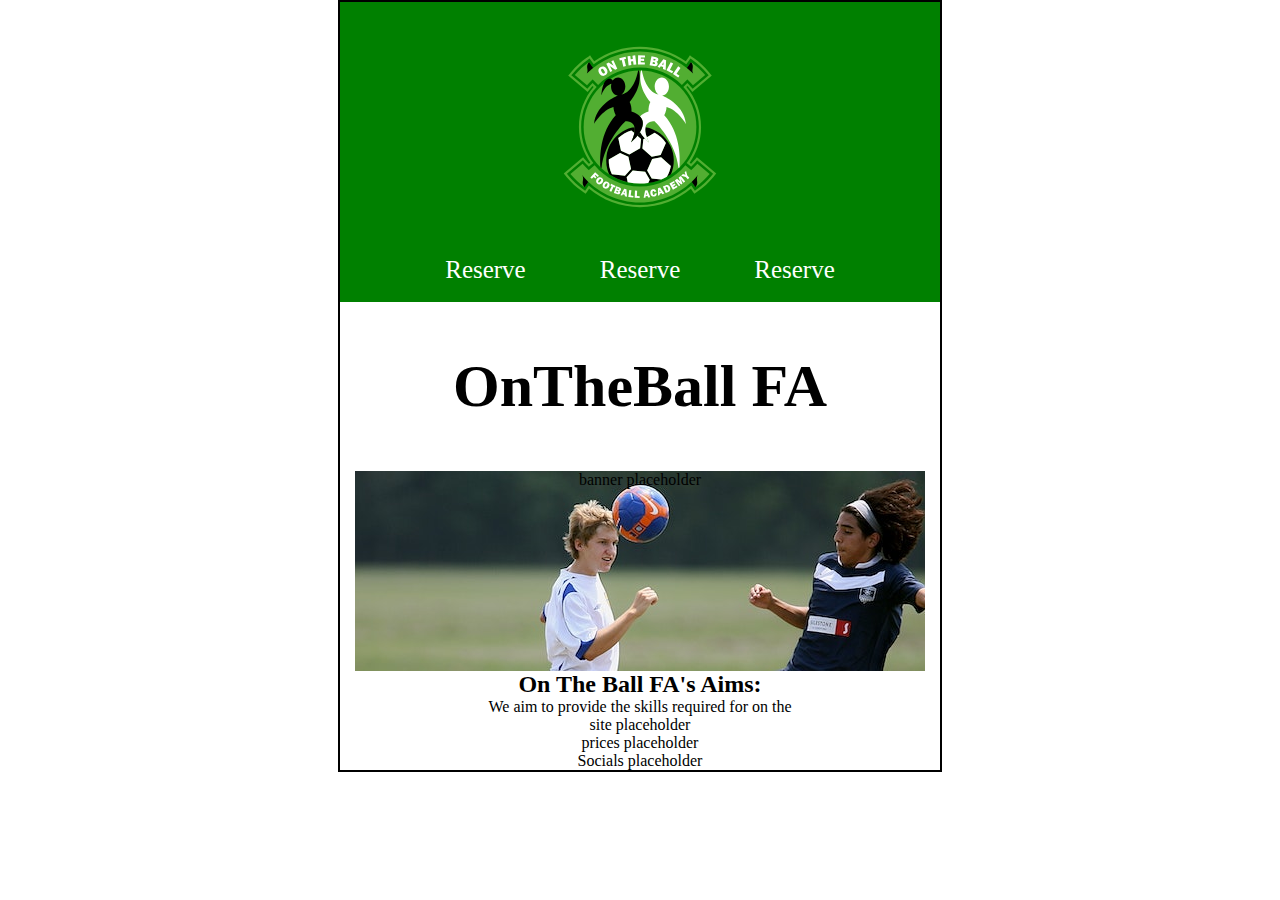
==== welcome.html @ c3e9112d "addition of header and formatted" ====
<!DOCTYPE html>
<html lang="en">
    <head>
        <title>O.T.B Fa</title>
        <meta name="description" value="On The Ball FA Club, Stockingford's local footall acadamy for children between 5 and 11. Managed by EUFA B licensed personell.">
        <meta name="viewport" value="width=device-width, initial-scale=1.0">
        <link rel="stylesheet" href="assets/css/otbfa.css"/>
        <style>
            @import url('https://fonts.googleapis.com/css2?family=Libre+Baskerville&display=swap');
            </style>
    </head>
    <body>
        <header>
            <img src="assets/images/logo/otbfa.svg" alt="On The Ball Football Acadamy Logo">
            <ul>
                <li><a href="#">Reserve</a></li>
                <li><a href="#">Reserve</a></li>
                <li><a href="#">Reserve</a></li>
            </ul>
        </header>
        <h1>OnTheBall FA</h1>
        <section id ="banner">
            <p> banner placeholder</p>
        </section>
        <section id ="intro">
            <h2>On The Ball FA's Aims:</h2>
            <p> We aim to provide the skills required for on the </p>
        </section>
        <section id="sites">
            <p> site placeholder</p>
        </section>
        <section id="prices">
            <p> prices placeholder</p>
        </section>
        <section id="socials">
            <p> Socials placeholder</p>
        </section>
        <footer>

        </footer>
    </body>

</html>
---- assets/css/otbfa.css ----
*{
    margin:0 auto;
    text-align:center;
    padding:0;
    font-family:'Libre Baskervill', serif}
body {
    width:600px;
    border:solid 2px black;
}

/* Header section for home page*/
header img {
    height:250px;
}
header {
    background-color:green;
    height:300px;
    position:relative;
}

ul li {
    display:inline-block;
    padding: 0 35px;
    font-size:larger;
}

ul li:hover {
    background: linear-gradient(top, rgba(0,0,0,0), rgb(21, 124, 0));
}
ul li a {
    color:white;
    text-decoration:none;
    font-size:25px;
}
/*End of header section styling*/
h1 {
    font-size: 60px;
    margin: 50px 0;
}

/* Banner section of ball in play */
#banner {
    background-image: url("../images/challenged_ball.jpg");
    height:200px;
    background-repeat:no-repeat;
    position:center top;
    width:95%;
}

/* About OTB FA*/
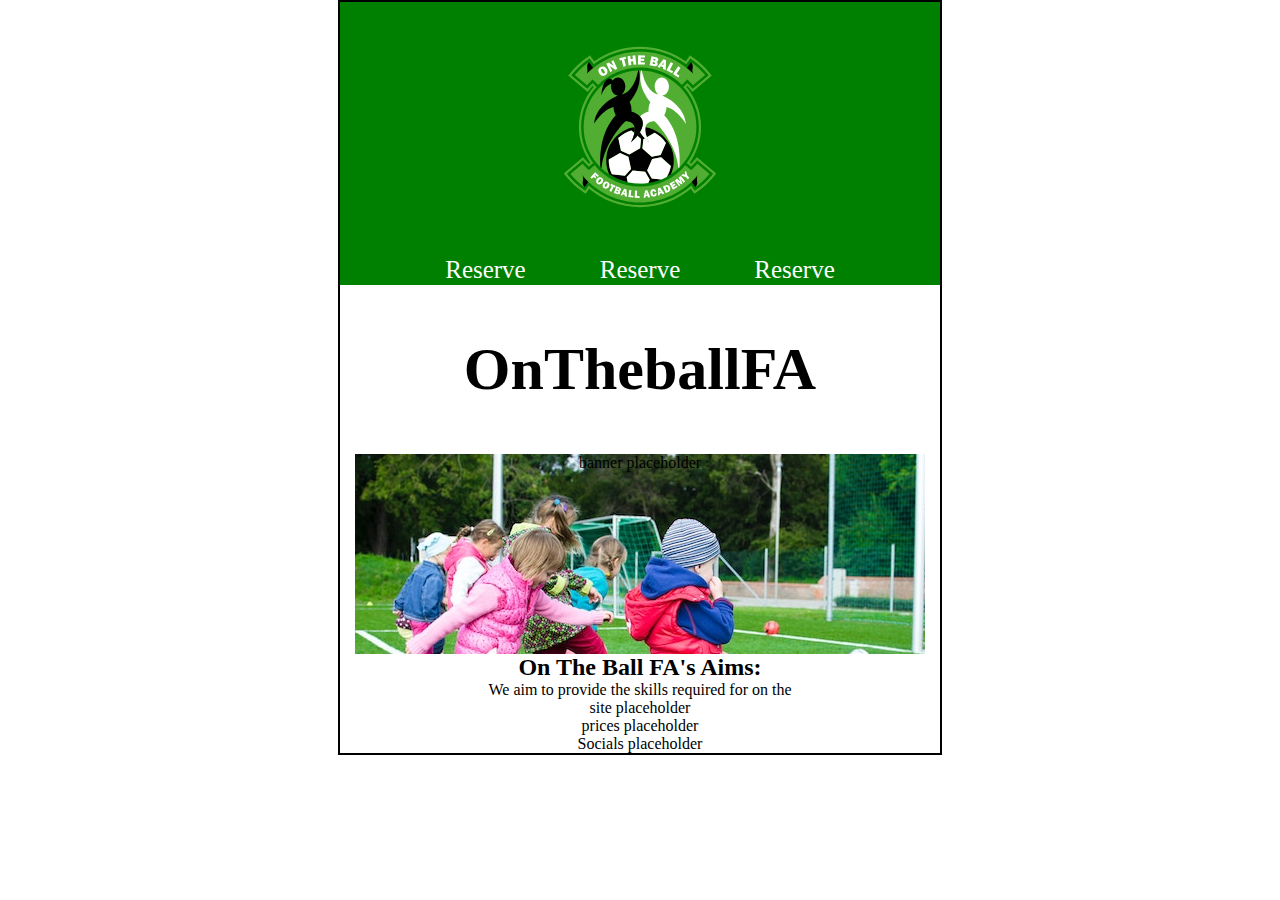
==== commit da4db786: "bouncing letters added for h1 on landing page" ====
--- a/welcome.html
+++ b/welcome.html
@@ -18,7 +18,18 @@
                 <li><a href="#">Reserve</a></li>
             </ul>
         </header>
-        <h1>OnTheBall FA</h1>
+        <h1 class="bouncing-text">
+            <span class="o">O</span>
+            <span class="n">n</span>
+            <span class="t">T</span>
+            <span class="h">h</span>
+            <span class="e">e</span>
+            <span class="b">b</span>
+            <span class="a">a</span>
+            <span class="l">l</span>
+            <span class="ll">l</span>
+            <span class="fa">FA</span>
+        </h1>
         <section id ="banner">
             <p> banner placeholder</p>
         </section>
--- a/assets/css/otbfa.css
+++ b/assets/css/otbfa.css
@@ -14,7 +14,7 @@
 }
 header {
     background-color:green;
-    height:300px;
+    height:283px;
     position:relative;
 }
 
@@ -22,28 +22,85 @@
     display:inline-block;
     padding: 0 35px;
     font-size:larger;
+    align-items:baseline;
 }
 
-ul li:hover {
-    background: linear-gradient(top, rgba(0,0,0,0), rgb(21, 124, 0));
-}
 ul li a {
     color:white;
     text-decoration:none;
     font-size:25px;
 }
+ul li:hover {
+    background-color:rgb(53, 180, 53);
+    border-top-left-radius: 8px;
+    border-top-right-radius: 8px;
+
+}
 /*End of header section styling*/
 h1 {
     font-size: 60px;
-    margin: 50px 0;
+    margin: 50px auto;
+    display:flex;
+    justify-content:center; 
 }
+/* Bouncing header text*/
+h1 span{
+    margin:0;
+    justify-content:center;
+}
+.bouncing-text{
+    position:relative;
+    display:flex
+}
+@keyframes bounce {
+    0% {transform: scale(1,1) translateY(0);}
+    10% {transform: scale(1.1,.9) translateY(0)}
+    30% {transform: scale(.9,1.1) translateY(-55px);}
+    50% {transform: scale(1,05,.95) translateY(0);}
+    58% {transform: scale(1,1) translateY(-7px);}
+    65% {transform: scale(1,1) translateY(0);}
+    100% {transform: scale(1,1) translateY(0)}
+}
+.o {
+    animation: bounce 1s ease;
+    animation-iteration-count:2;
+}
+.n {
+    animation: bounce 1s ease 2 .1s;
+}
+.t {
+    animation: bounce 1s ease 2 .2s;
+}
+.h {
+    animation: bounce 1s ease 2 .3s;
+}
+.e {
+    animation: bounce 1s ease 2 .4s;
+}
+.b {
+    animation: bounce 1s ease 2 .5s;
+}
+.a {
+    animation: bounce 1s ease 2 .6s;
+}
+.l {
+    animation: bounce 1s ease 2 .7s;
+}
+.ll {
+    animation: bounce 1s ease 2 .8s;
+}
+.fa {
+    animation: bounce 1s ease 2 .9s;
+}
+
 
 /* Banner section of ball in play */
 #banner {
-    background-image: url("../images/challenged_ball.jpg");
+    background-image: url("../images/kids_football.jpg");
     height:200px;
     background-repeat:no-repeat;
     position:center top;
+    top:55%;
     width:95%;
 }
 
